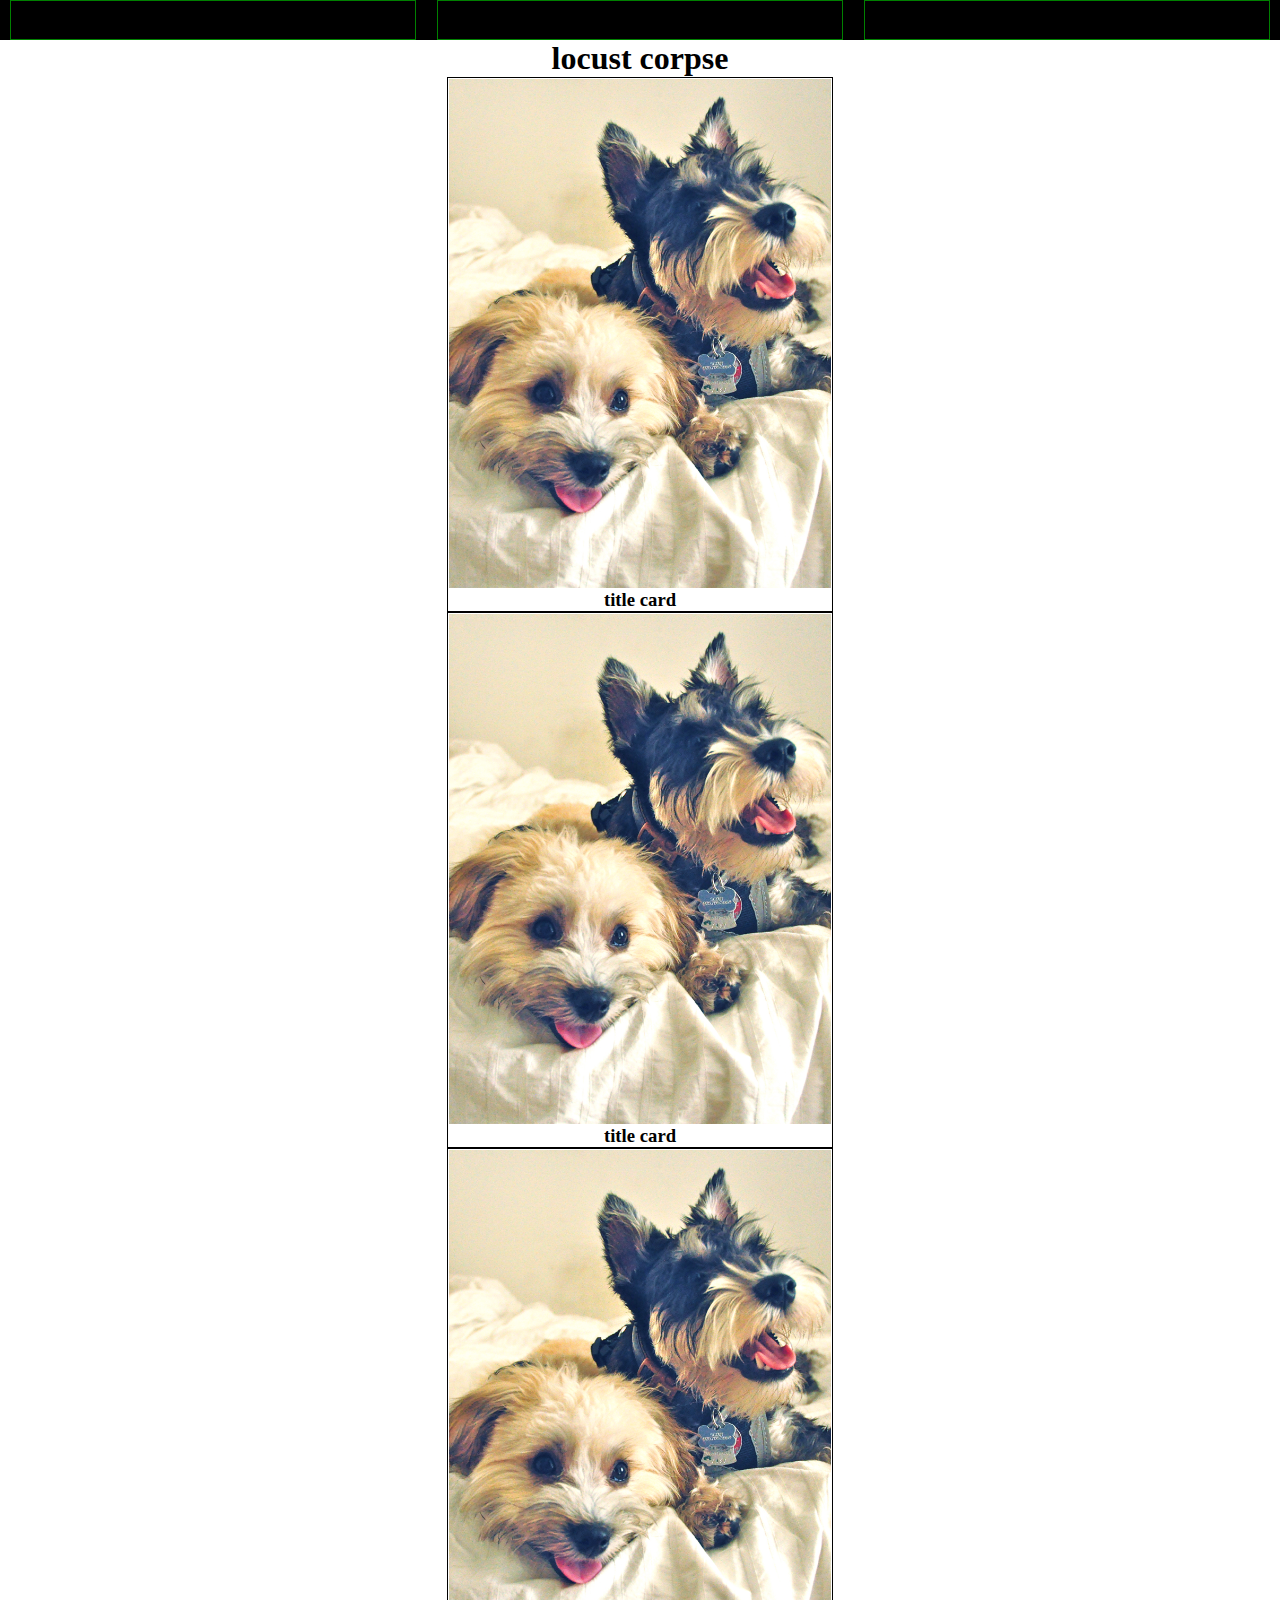
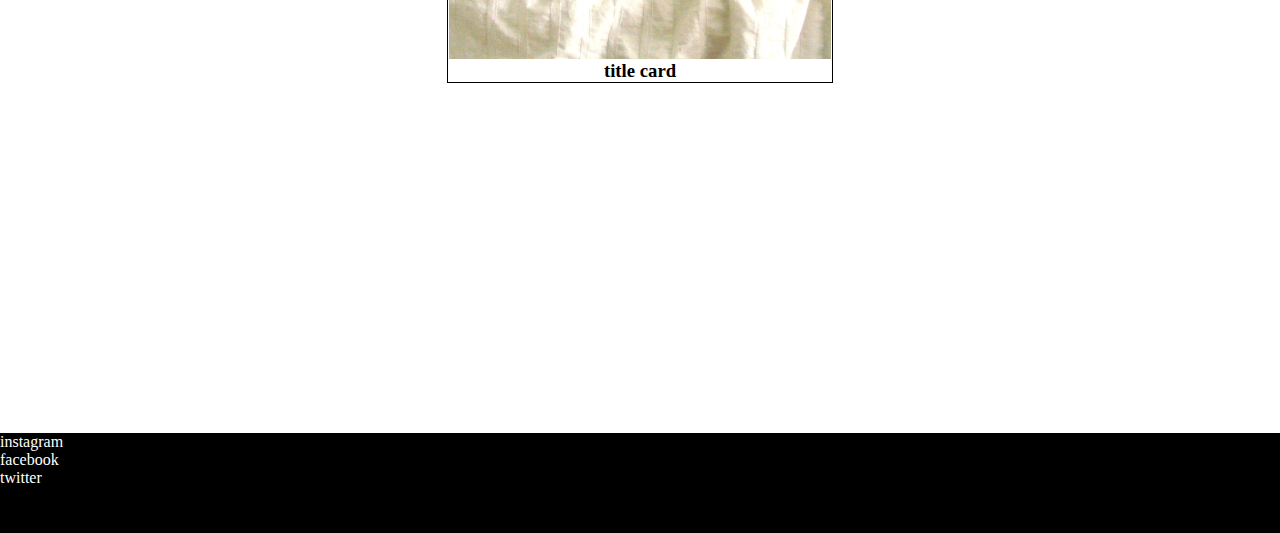
==== index.html @ 2aa97157 "added nav bar and footer" ====
<!DOCTYPE html>
<link href="styles.css" rel="stylesheet">
<html>

<head>
    <title>

    </title>
</head>

<body>
    <nav>
        <div class="nav-div">
            <div>
                home
            </div>
            <div>
                contact
            </div>
            <div>
                social
            </div>
        </div>
    </nav>
    <h1>
        locust corpse
    </h1>
    <div class="cards-class">
        <div class="card">
            <img class="cardimg" src="imgs/Aviary Stock Photo 2.png" alt="brokeimg">
            <h3>
                title card
            </h3>
        </div>
    </div>
    <div class="cards-class">
        <div class="card">
            <img class="cardimg" src="imgs/Aviary Stock Photo 2.png" alt="brokeimg">
            <h3>
                title card
            </h3>
        </div>
    </div>
    <div class="cards-class">
        <div class="card">
            <img class="cardimg" src="imgs/Aviary Stock Photo 2.png" alt="brokeimg">
            <h3>
                title card
            </h3>
        </div>
    </div>

    <div id="container">
        <div id="main">

        </div>
    </div>
    <footer id="footer">
        <ul>
        <p>
            instagram
        </p>
        <p>
            facebook
        </p>
        <p>
            twitter
        </p>
        </ul>
    </footer>
</body>


</html>
---- styles.css ----
*{
    margin: 0;
    padding: 0;
}
.nav-div {
    width: 100%;
    display: flex;
    justify-content: space-around;
    background-color: black;
}
.nav-div div{
    display: inline-flex;
    width: 30%;
    border: 1px solid green;
    padding: 10px;
    -webkit-appearance: button;
    
}
.nav-div div:hover{
    background-color: red;
}

.cards-class{
    display:flex;
    justify-content: space-around;
}
.card{
    border: 1px solid black;
    width: 30%;
    justify-content: inline-block; 

}
.card img{
    display: flex;
    border: 1px solid white;
    width: 100%;
    box-sizing: border-box;
}
h3{
    color: black;
    text-align: center;

}
html, body{
    height: 100%;
}

#container{
    min-height: 50%;

}

#main{
    overflow: auto;
    padding-bottom: 100px;
}

#footer{
    background-color: black;
    position: relative; 
    height: 100px;
    margin-top: -100px;
    clear: both;
}
p{
    color: white;
}
h1{
    text-align: center;
}
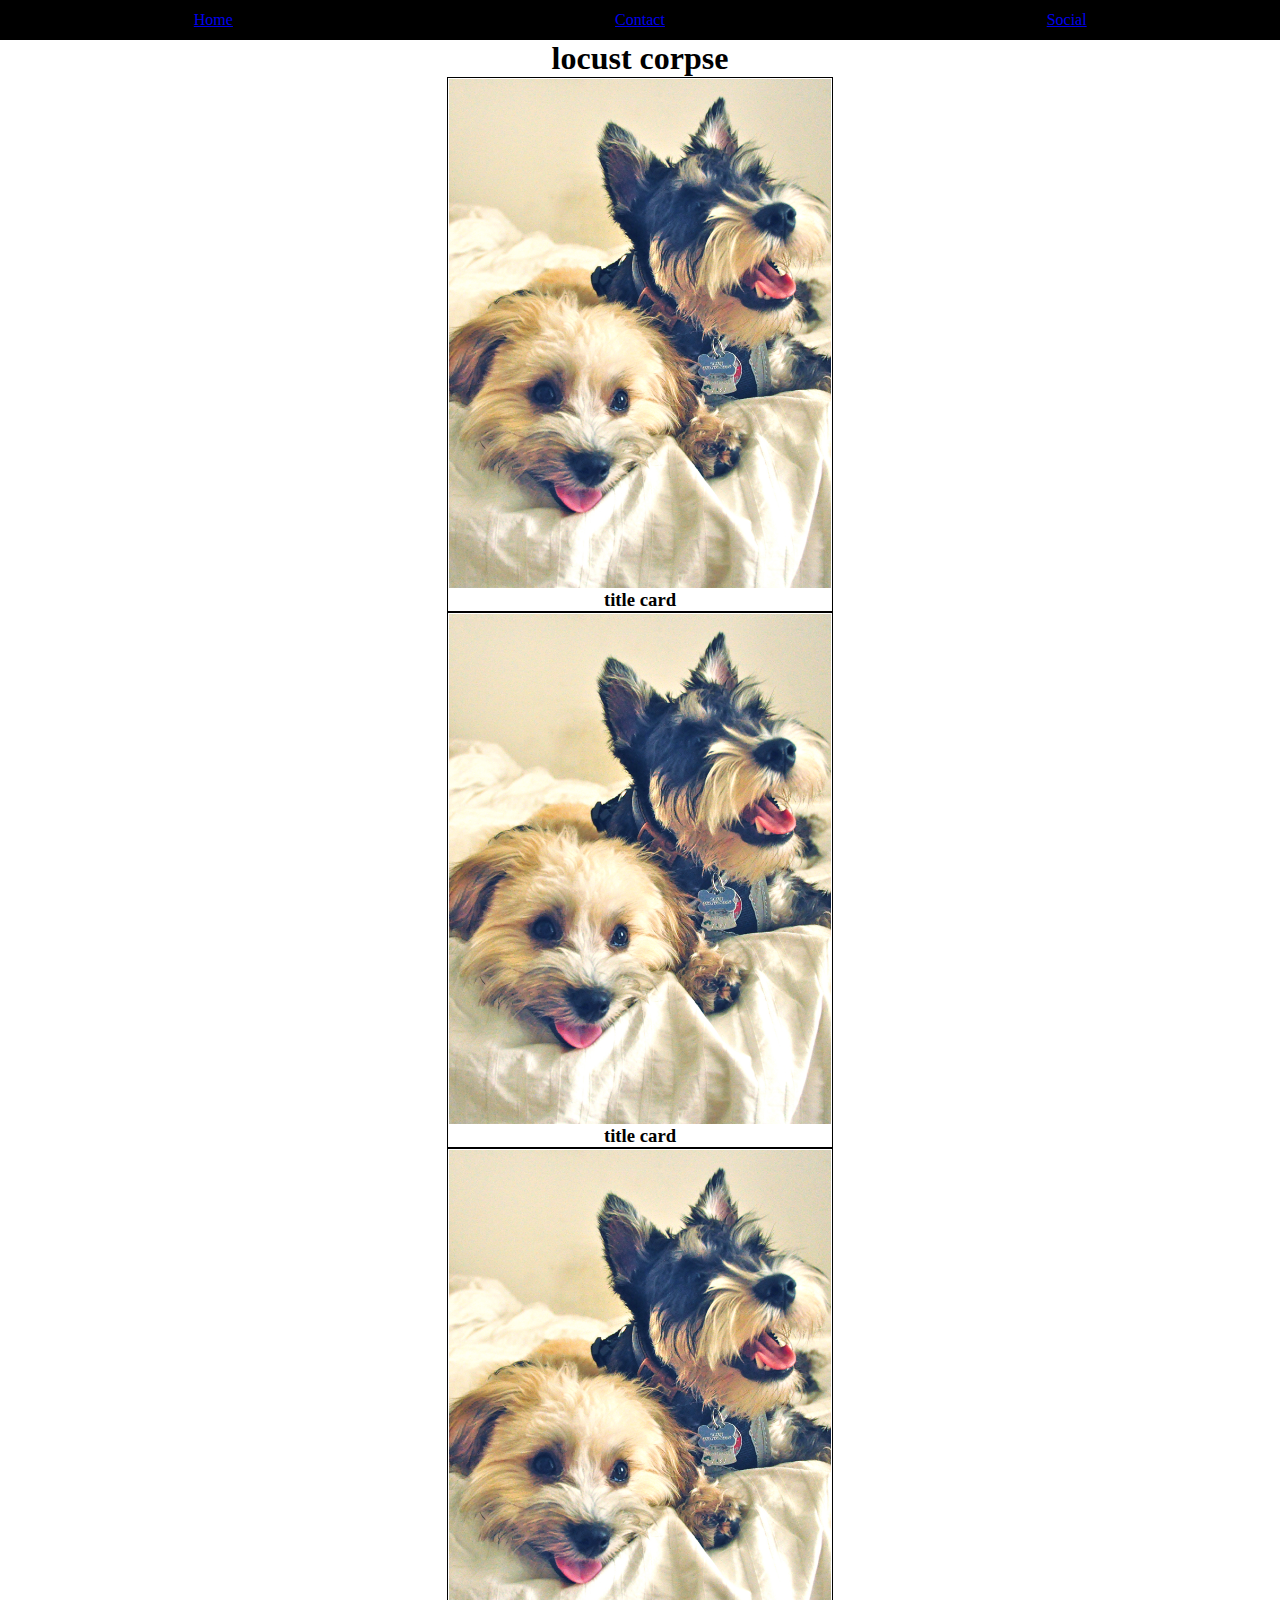
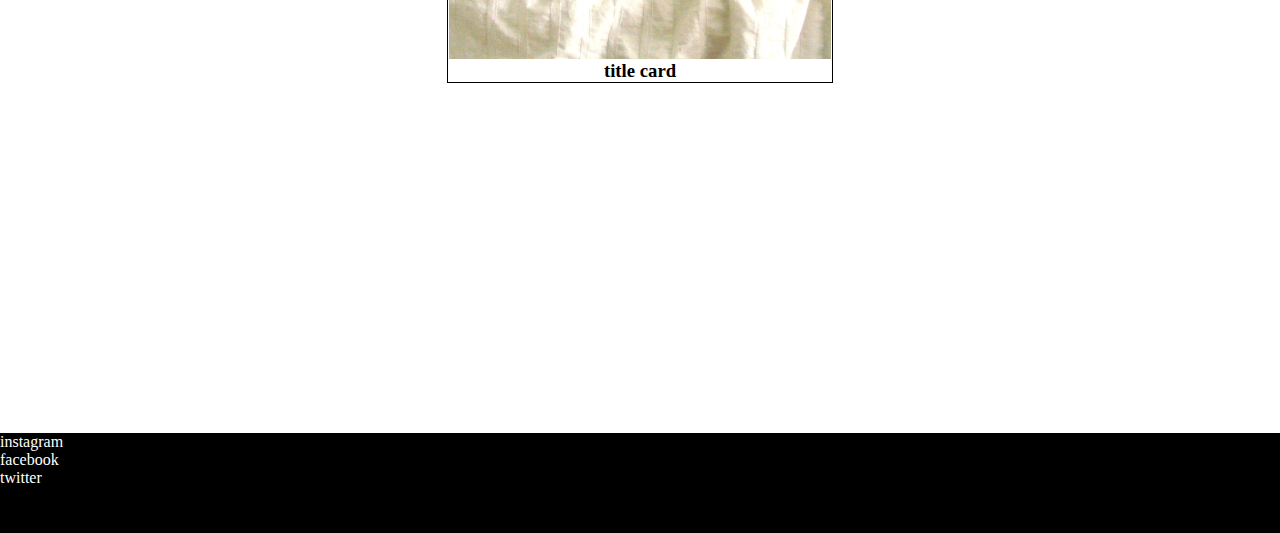
==== commit 8b3f6610: "nav links and home" ====
--- a/index.html
+++ b/index.html
@@ -1,24 +1,32 @@
-<!DOCTYPE html>
-<link href="styles.css" rel="stylesheet">
-<html>
+<!doctype html>
+
+<html lang="en">
 
 <head>
-    <title>
+    <meta charset="utf-8">
+    <link rel="stylesheet" href="styles.css">
+    <title>Jordans </title>
+    <meta name="description" content="">
+    <meta name="author" content="SitePoint">
 
-    </title>
+    <link rel="stylesheet" href="css/styles.css?v=1.0">
+
 </head>
 
 <body>
+    <header>
+
+    </header>
     <nav>
         <div class="nav-div">
             <div>
-                home
+                <a href="navlinks/home.html">Home</a>
             </div>
             <div>
-                contact
+               <a href="navlinks/contact.html">Contact</a>
             </div>
             <div>
-                social
+                <a href="navlinks/social.html">Social</a>
             </div>
         </div>
     </nav>
@@ -57,15 +65,15 @@
     </div>
     <footer id="footer">
         <ul>
-        <p>
-            instagram
-        </p>
-        <p>
-            facebook
-        </p>
-        <p>
-            twitter
-        </p>
+            <p>
+                instagram
+            </p>
+            <p>
+                facebook
+            </p>
+            <p>
+                twitter
+            </p>
         </ul>
     </footer>
 </body>
--- a/styles.css
+++ b/styles.css
@@ -11,9 +11,10 @@
 .nav-div div{
     display: inline-flex;
     width: 30%;
-    border: 1px solid green;
+    border: 1px solid black;
     padding: 10px;
     -webkit-appearance: button;
+    justify-content: center;
     
 }
 .nav-div div:hover{
@@ -41,7 +42,7 @@
     text-align: center;
 
 }
-html, body{
+html,body{
     height: 100%;
 }
 
@@ -67,4 +68,4 @@
 }
 h1{
     text-align: center;
-}
+}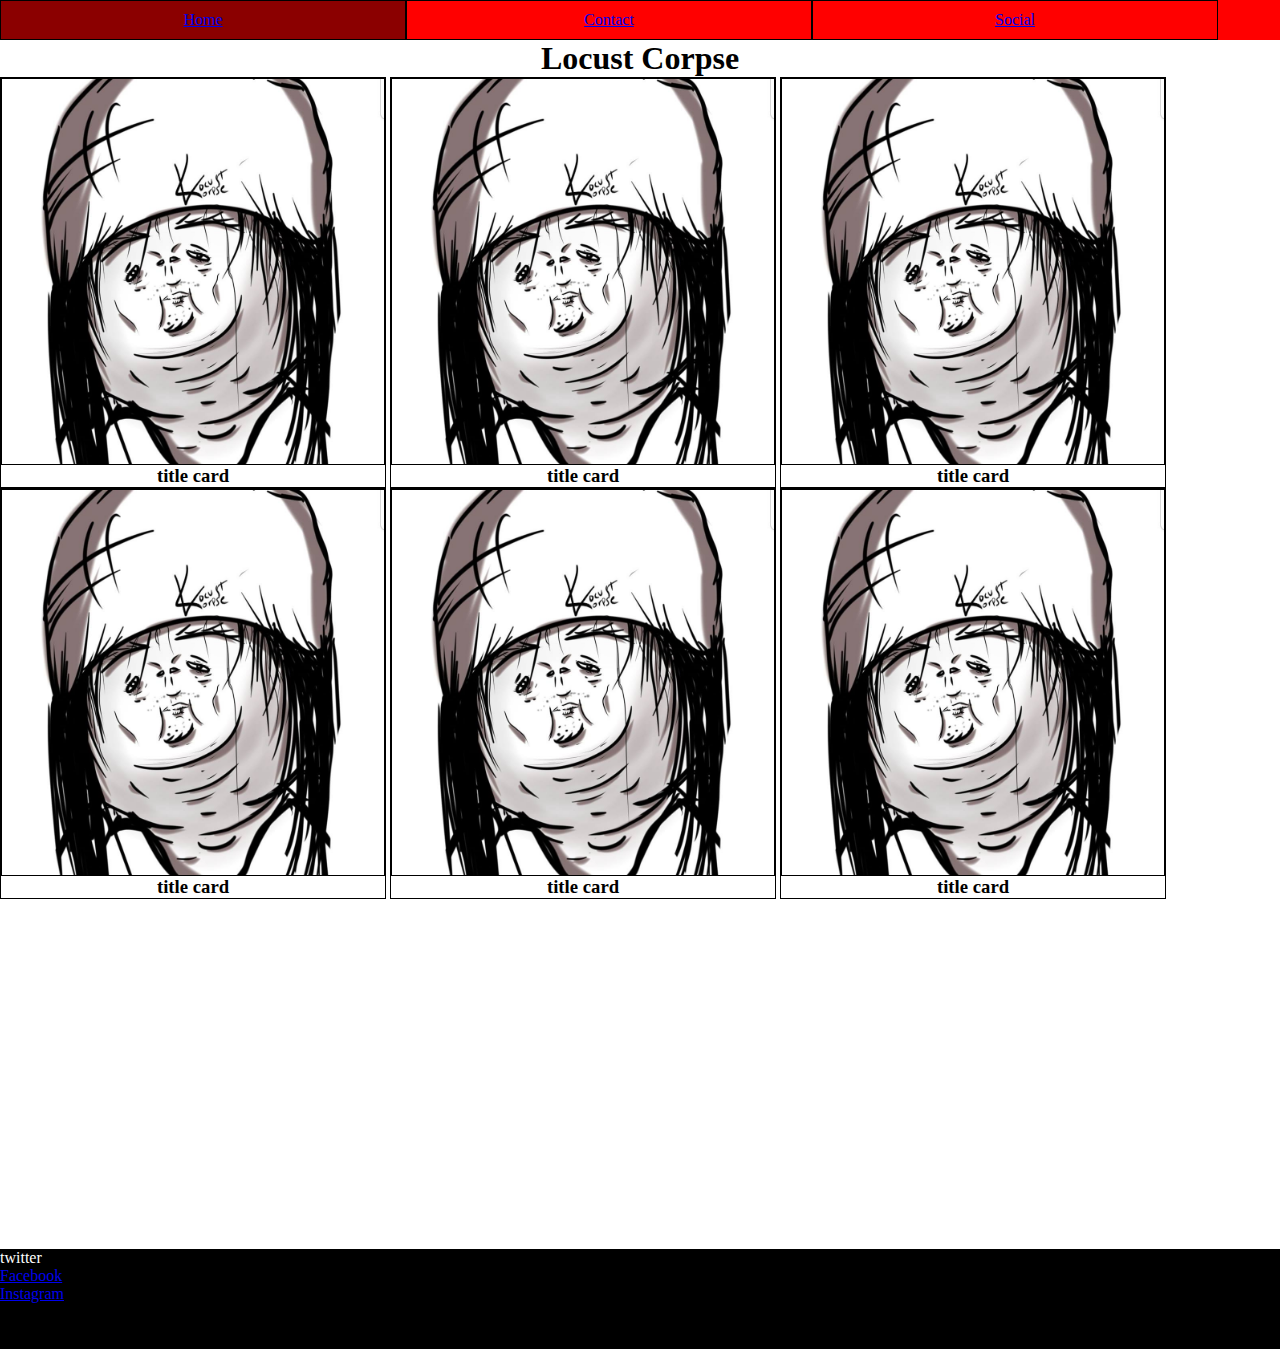
==== commit a42eb240: "cards and links" ====
--- a/index.html
+++ b/index.html
@@ -31,27 +31,45 @@
         </div>
     </nav>
     <h1>
-        locust corpse
+        Locust Corpse
     </h1>
-    <div class="cards-class">
         <div class="card">
-            <img class="cardimg" src="imgs/Aviary Stock Photo 2.png" alt="brokeimg">
+            <img class="cardimg" src="imgs/sad lad.jpg" alt="brokeimg">
             <h3>
                 title card
             </h3>
         </div>
     </div>
-    <div class="cards-class">
+
         <div class="card">
-            <img class="cardimg" src="imgs/Aviary Stock Photo 2.png" alt="brokeimg">
+            <img class="cardimg" src="imgs/sad lad.jpg" alt="brokeimg">
             <h3>
                 title card
             </h3>
         </div>
+        <div class="card">
+                <img class="cardimg" src="imgs/sad lad.jpg" alt="brokeimg">
+                <h3>
+                    title card
+                </h3>
+
     </div>
     <div class="cards-class">
+            <div class="card">
+                <img class="cardimg" src="imgs/sad lad.jpg" alt="brokeimg">
+                <h3>
+                    title card
+                </h3>
+            </div>
+            <div class="card">
+                <img class="cardimg" src="imgs/sad lad.jpg" alt="brokeimg">
+                <h3>
+                    title card
+                </h3>
+            </div>
+            
         <div class="card">
-            <img class="cardimg" src="imgs/Aviary Stock Photo 2.png" alt="brokeimg">
+            <img class="cardimg" src="imgs/sad lad.jpg" alt="brokeimg">
             <h3>
                 title card
             </h3>
@@ -66,13 +84,13 @@
     <footer id="footer">
         <ul>
             <p>
-                instagram
+                twitter
             </p>
             <p>
-                facebook
+                <a href="https://www.facebook.com/jordan.sandberg">Facebook</a>
             </p>
             <p>
-                twitter
+               <a href="https://www.instagram.com/locust_corpse/"> Instagram</a>
             </p>
         </ul>
     </footer>
--- a/styles.css
+++ b/styles.css
@@ -5,8 +5,7 @@
 .nav-div {
     width: 100%;
     display: flex;
-    justify-content: space-around;
-    background-color: black;
+    background-color:red;
 }
 .nav-div div{
     display: inline-flex;
@@ -18,24 +17,26 @@
     
 }
 .nav-div div:hover{
-    background-color: red;
+    background-color: darkred;
 }
 
 .cards-class{
-    display:flex;
     justify-content: space-around;
+    position: relative;
+    
 }
 .card{
     border: 1px solid black;
     width: 30%;
-    justify-content: inline-block; 
-
+    display: inline-block; 
+    
 }
 .card img{
     display: flex;
-    border: 1px solid white;
+    border: 1px solid  black;
     width: 100%;
     box-sizing: border-box;
+    
 }
 h3{
     color: black;
@@ -48,6 +49,7 @@
 
 #container{
     min-height: 50%;
+
 
 }
 
@@ -68,4 +70,4 @@
 }
 h1{
     text-align: center;
-}+}
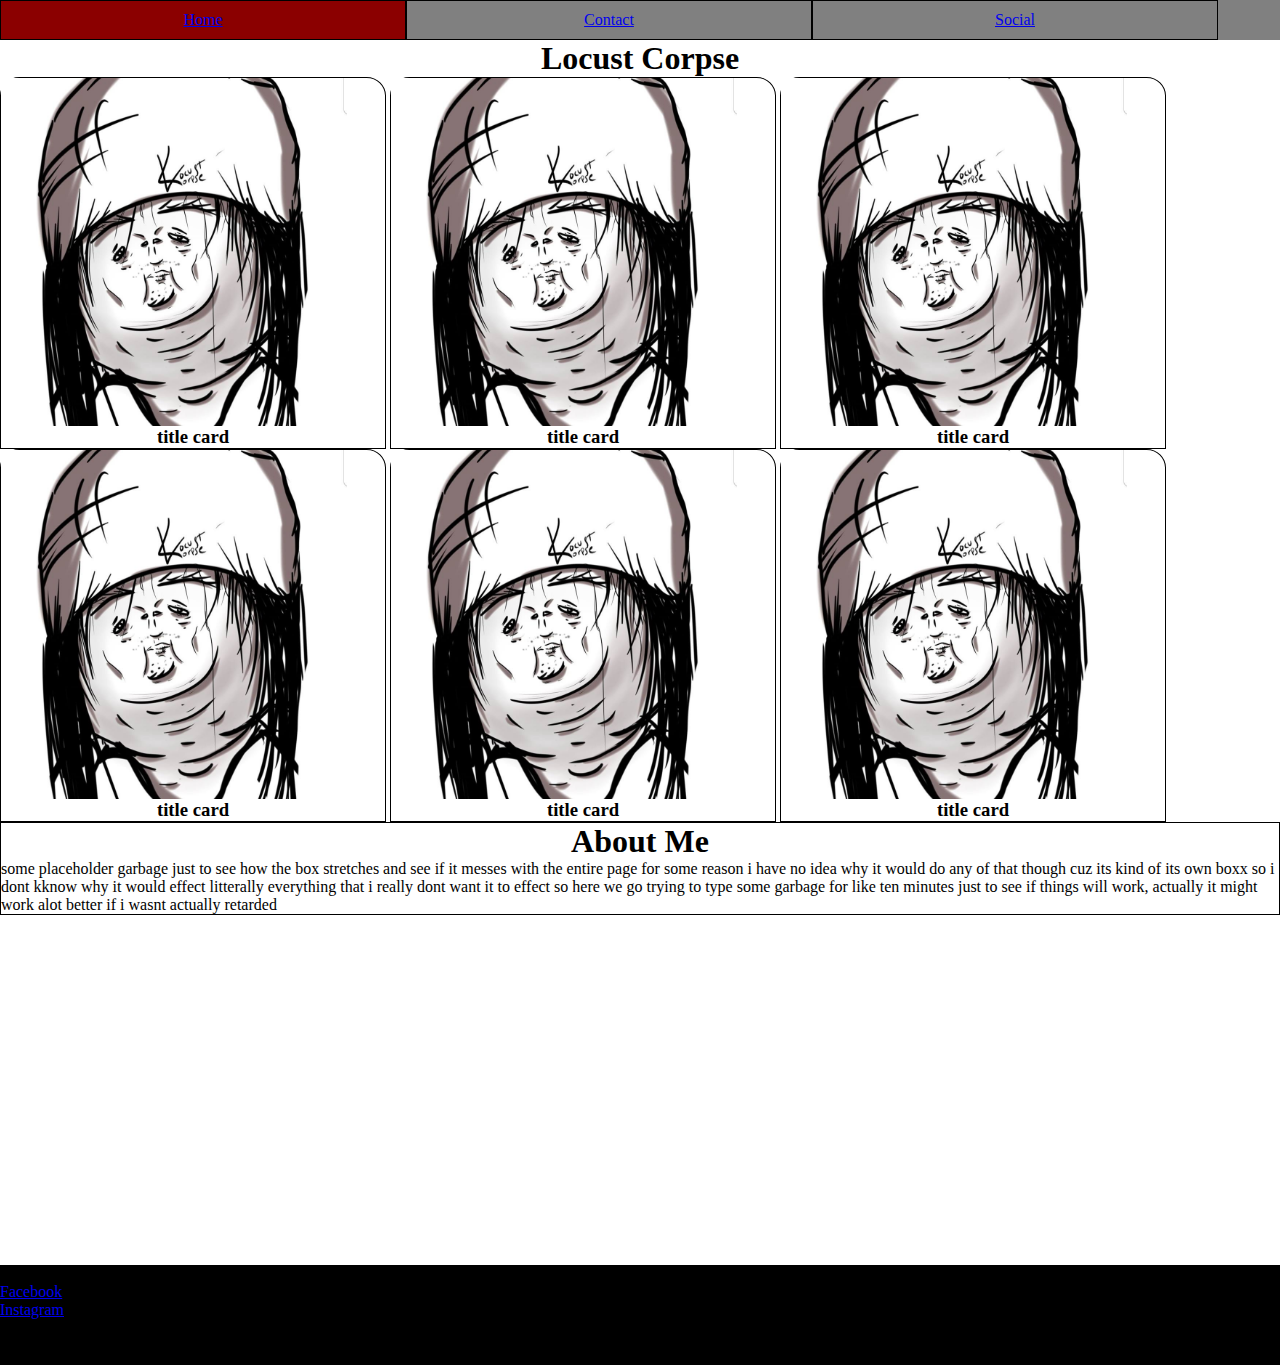
==== commit 49b24ad9: "improved links" ====
--- a/index.html
+++ b/index.html
@@ -23,7 +23,7 @@
                 <a href="navlinks/home.html">Home</a>
             </div>
             <div>
-               <a href="navlinks/contact.html">Contact</a>
+                <a href="navlinks/contact.html">Contact</a>
             </div>
             <div>
                 <a href="navlinks/social.html">Social</a>
@@ -33,6 +33,42 @@
     <h1>
         Locust Corpse
     </h1>
+    <!--top row-->
+    <div class="card">
+        <img class="cardimg" src="imgs/sad lad.jpg" alt="brokeimg">
+        <h3>
+            title card
+        </h3>
+    </div>
+    </div>
+
+    <div class="card">
+        <img class="cardimg" src="imgs/sad lad.jpg" alt="brokeimg">
+        <h3>
+            title card
+        </h3>
+    </div>
+    <div class="card">
+        <img class="cardimg" src="imgs/sad lad.jpg" alt="brokeimg">
+        <h3>
+            title card
+        </h3>
+    </div>
+    <!--mid row-->
+    <div class="cards-class">
+        <div class="card">
+            <img class="cardimg" src="imgs/sad lad.jpg" alt="brokeimg">
+            <h3>
+                title card
+            </h3>
+        </div>
+        <div class="card">
+            <img class="cardimg" src="imgs/sad lad.jpg" alt="brokeimg">
+            <h3>
+                title card
+            </h3>
+        </div>
+
         <div class="card">
             <img class="cardimg" src="imgs/sad lad.jpg" alt="brokeimg">
             <h3>
@@ -40,45 +76,29 @@
             </h3>
         </div>
     </div>
-
-        <div class="card">
-            <img class="cardimg" src="imgs/sad lad.jpg" alt="brokeimg">
-            <h3>
-                title card
-            </h3>
-        </div>
-        <div class="card">
-                <img class="cardimg" src="imgs/sad lad.jpg" alt="brokeimg">
-                <h3>
-                    title card
-                </h3>
-
-    </div>
-    <div class="cards-class">
-            <div class="card">
-                <img class="cardimg" src="imgs/sad lad.jpg" alt="brokeimg">
-                <h3>
-                    title card
-                </h3>
-            </div>
-            <div class="card">
-                <img class="cardimg" src="imgs/sad lad.jpg" alt="brokeimg">
-                <h3>
-                    title card
-                </h3>
-            </div>
-            
-        <div class="card">
-            <img class="cardimg" src="imgs/sad lad.jpg" alt="brokeimg">
-            <h3>
-                title card
-            </h3>
+    <!--bio-->
+  
+        <div class="bio">
+         <h1>
+             About Me
+         </h1>
+         <p>
+             some placeholder garbage just to see how 
+             the box stretches and see if it messes with 
+             the entire page for some reason i have no idea 
+             why it would do any of that though cuz its kind
+              of its own boxx so i dont kknow why it would 
+              effect litterally everything that i really 
+              dont want it to effect so here we go trying
+               to type some garbage for like ten minutes
+                just to see if things will work, actually it
+                 might work alot better if i wasnt actually retarded
+         </p>
         </div>
     </div>
 
     <div id="container">
         <div id="main">
-
         </div>
     </div>
     <footer id="footer">
@@ -90,7 +110,7 @@
                 <a href="https://www.facebook.com/jordan.sandberg">Facebook</a>
             </p>
             <p>
-               <a href="https://www.instagram.com/locust_corpse/"> Instagram</a>
+                <a href="https://www.instagram.com/locust_corpse/"> Instagram</a>
             </p>
         </ul>
     </footer>
--- a/styles.css
+++ b/styles.css
@@ -5,7 +5,7 @@
 .nav-div {
     width: 100%;
     display: flex;
-    background-color:red;
+    background-color:gray;
 }
 .nav-div div{
     display: inline-flex;
@@ -29,14 +29,14 @@
     border: 1px solid black;
     width: 30%;
     display: inline-block; 
+    border-top-left-radius: 5%;
+    border-top-right-radius: 5%;
     
 }
 .card img{
     display: flex;
-    border: 1px solid  black;
-    width: 100%;
-    box-sizing: border-box;
-    
+    width: 90%;
+    height: 50%;
 }
 h3{
     color: black;
@@ -49,13 +49,11 @@
 
 #container{
     min-height: 50%;
-
-
 }
 
 #main{
-    overflow: auto;
     padding-bottom: 100px;
+    overflow: hidden;
 }
 
 #footer{
@@ -66,8 +64,16 @@
     clear: both;
 }
 p{
-    color: white;
+    color: black;
 }
 h1{
     text-align: center;
 }
+h4{
+}
+.bio{
+    border: 1px solid black;
+    width: 30%;
+    display: table-cell ; 
+
+}